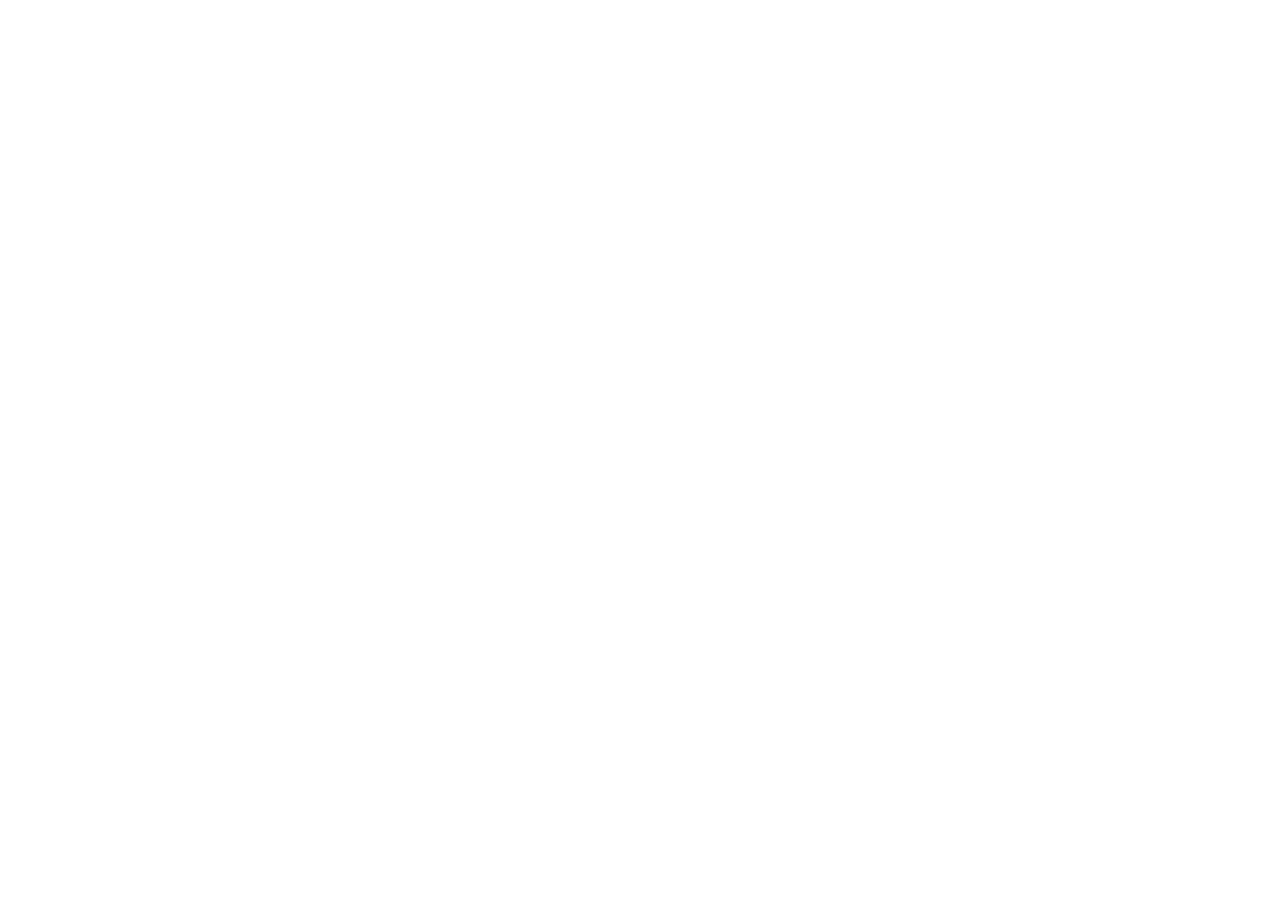
==== Calculator/index.html @ d8c0d9fa "calculator" ====
<!DOCTYPE html>
<html lang="en">
<head>
    <meta charset="UTF-8">
    <meta name="viewport" content="width=device-width, initial-scale=1.0">
    <title>Calculator</title>
</head>
<body>
    
</body>
</html>
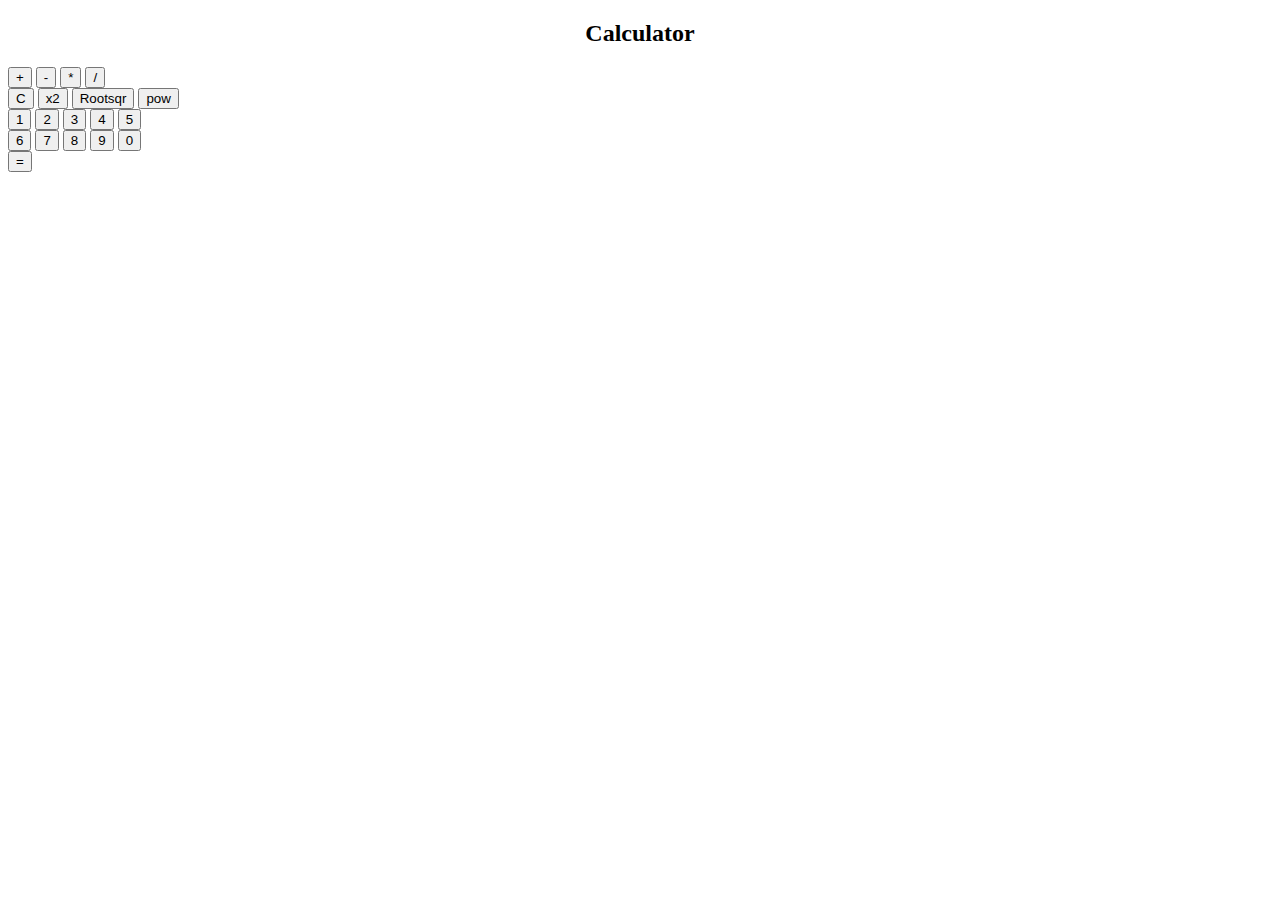
==== commit 79f5ef37: "done" ====
--- a/Calculator/index.html
+++ b/Calculator/index.html
@@ -3,9 +3,51 @@
 <head>
     <meta charset="UTF-8">
     <meta name="viewport" content="width=device-width, initial-scale=1.0">
+    <link rel="stylesheet" href="asset/css/style1.css">
     <title>Calculator</title>
 </head>
 <body>
-    
+    <h2 style="text-align: center;">Calculator</h2>
+    <div id="result">
+        <div id="history">
+            <p id="history-value"></p>
+        </div>
+        <div id="output">
+            <p id="output-value"></p>
+        </div>
+    </div>
+    <div id="key">
+        <div>
+            <button class="operator" id="+">+</button>
+            <button class="operator" id="-">-</button>
+            <button class="operator" id="*">*</button>
+            <button class="operator" id="/">/</button>
+        </div>
+        <div>
+            <button class="operator" id="clear">C</button>
+            <button class="operator"id="sqrt">x2</button>
+            <button class="operator" id="root">Rootsqr</button>
+            <button class="operator" id="pow">pow</button>
+        </div>
+        <div> 
+            <button class="number" id="1">1</button>
+            <button class="number" id="2">2</button>
+            <button class="number" id="3">3</button>
+            <button class="number" id="4">4</button>
+            <button class="number" id="5">5</button>
+        </div>    
+        <div>   
+            <button class="number" id="6">6</button>
+            <button class="number" id="7">7</button>
+            <button class="number" id="8">8</button>
+            <button class="number" id="9">9</button>
+            <button class="number" id="0">0</button>
+        </div> 
+        <div>
+            <button class="operator" id="=">=</button>
+        </div>      
+    </div>    
+
+<script src="asset/js/cal.js"></script>   
 </body>
 </html>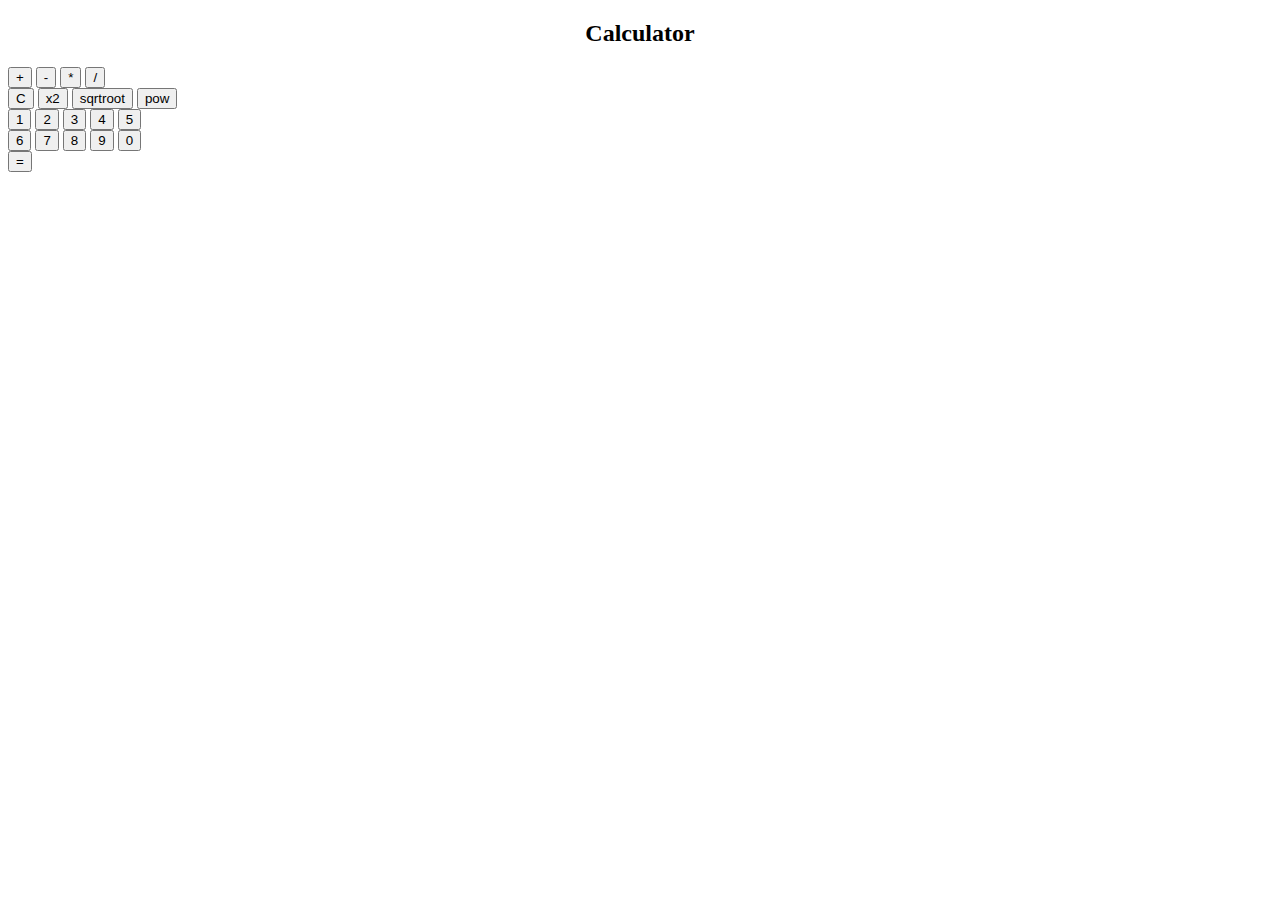
==== commit 2c5bb226: "calculator index.html" ====
--- a/Calculator/index.html
+++ b/Calculator/index.html
@@ -16,7 +16,7 @@
             <p id="output-value"></p>
         </div>
     </div>
-    <div id="key">
+    <div id="keyboard">
         <div>
             <button class="operator" id="+">+</button>
             <button class="operator" id="-">-</button>
@@ -26,7 +26,7 @@
         <div>
             <button class="operator" id="clear">C</button>
             <button class="operator"id="sqrt">x2</button>
-            <button class="operator" id="root">Rootsqr</button>
+            <button class="operator" id="root">sqrtroot</button>
             <button class="operator" id="pow">pow</button>
         </div>
         <div> 
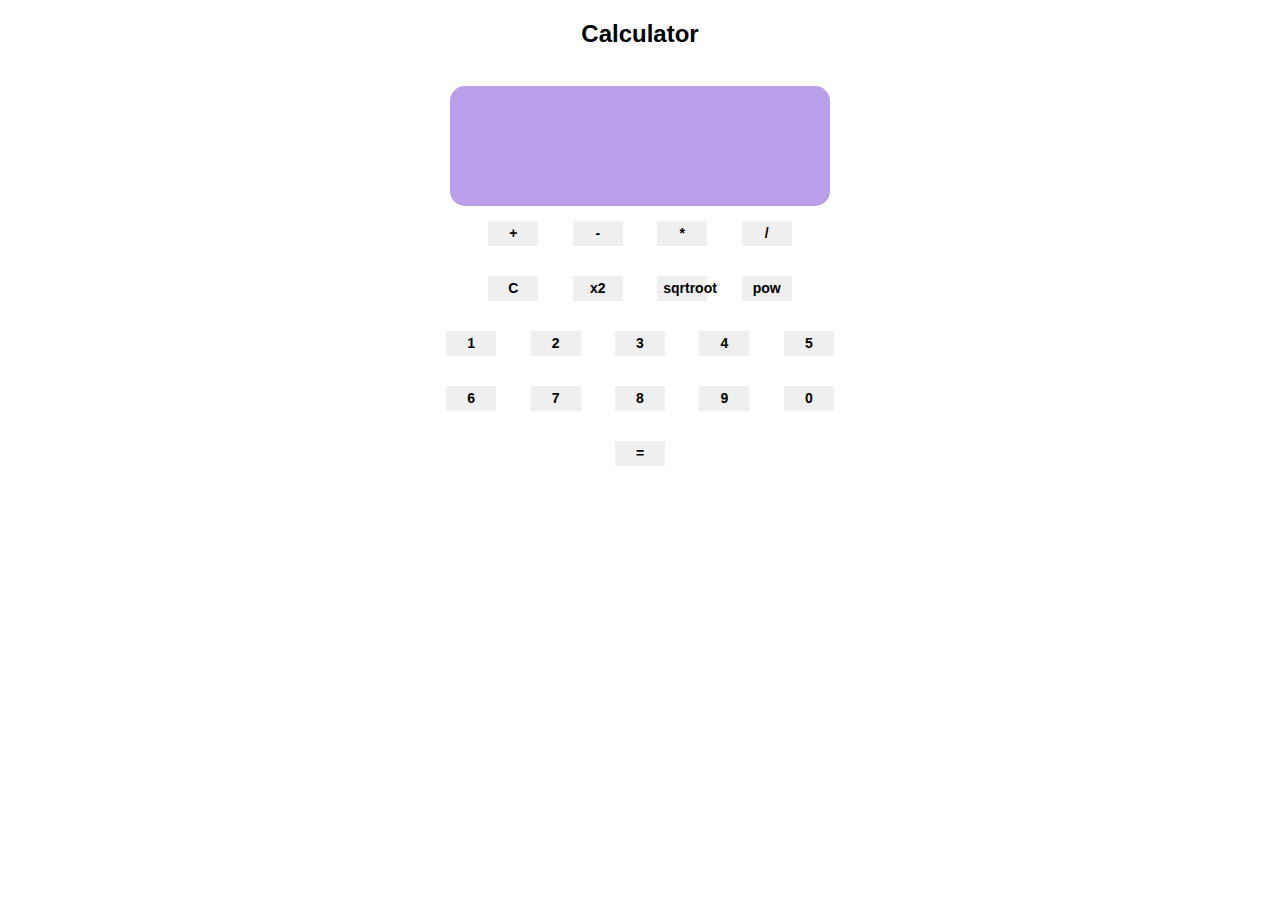
==== commit 6ceee368: "changed few things" ====
--- a/Calculator/index.html
+++ b/Calculator/index.html
@@ -16,7 +16,7 @@
             <p id="output-value"></p>
         </div>
     </div>
-    <div id="keyboard">
+    <div id="key">
         <div>
             <button class="operator" id="+">+</button>
             <button class="operator" id="-">-</button>
--- a/Calculator/asset/css/style1.css
+++ b/Calculator/asset/css/style1.css
@@ -0,0 +1,39 @@
+body{
+	font-family: 'Open Sans',sans-serif;
+	background-color:white;
+}
+#result{
+    height: 120px;
+    background-color: rgb(185, 159, 233);
+    border-radius: 15px;
+    margin-top: 3%;
+    margin-left: 35%;
+    margin-right: 35%;
+    padding: 0%;
+}
+#history{
+	text-align: right;
+	height: 20px;
+	margin: 0 20px;
+	padding-top: 20px;
+	font-size: 15px;
+	color: #919191;
+}
+#output{
+	text-align: right;
+	height: 60px;
+	margin: 10px 20px;
+	font-size: 30px;
+}
+#key{
+    text-align: center;
+	height: 400px;
+}
+ .operator, .number, .empty{
+	width: 50px;
+	height: 25px;
+	margin: 15px;
+	border-width: 0;
+	font-weight: bold;
+	font-size: 14px;
+}